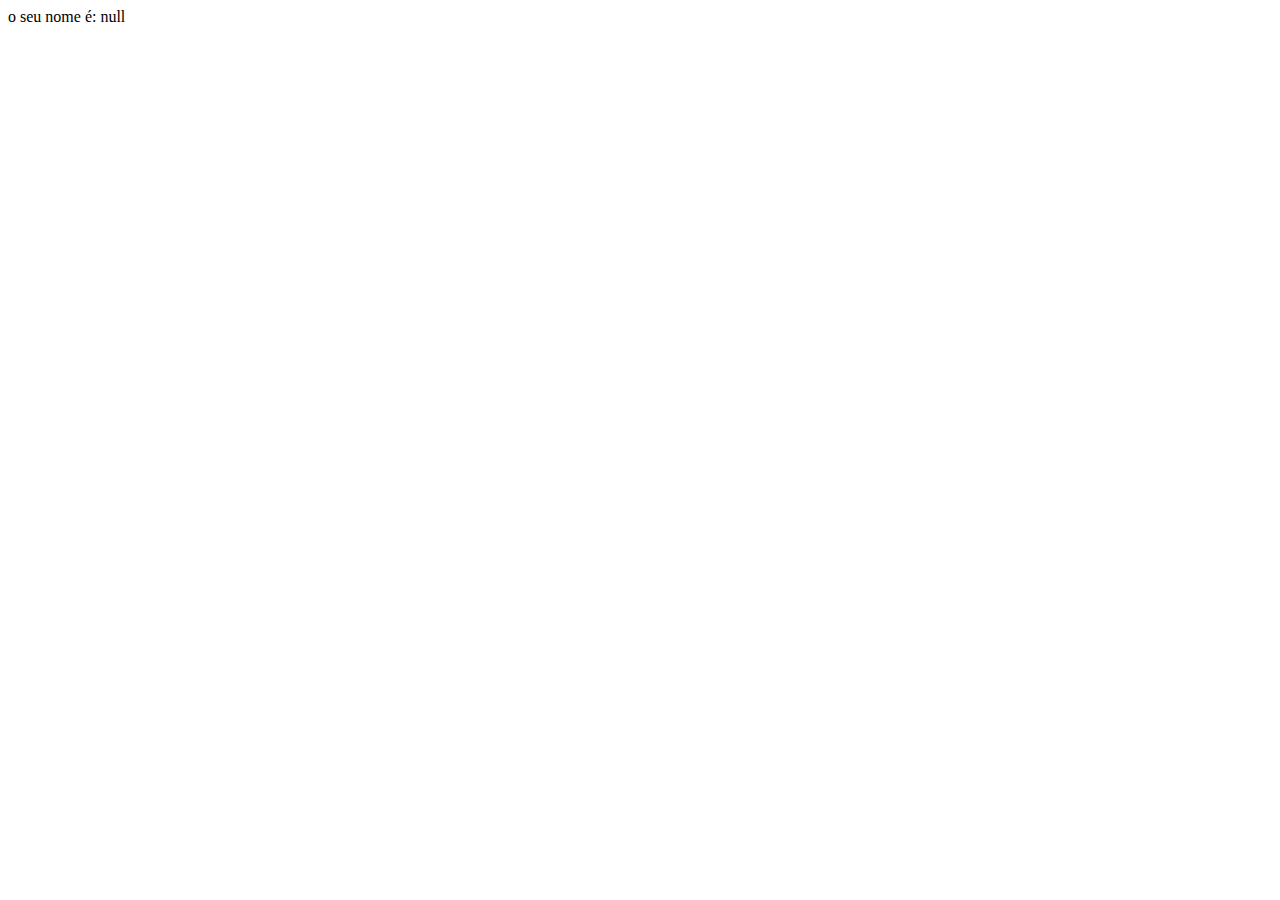
==== ex 11/index.html @ 8c3bc77a "up" ====
<!DOCTYPE html>
<html lang="en">
<head>
    <meta charset="UTF-8">
    <meta name="viewport" content="width=device-width, initial-scale=1.0">
    <title>Document</title>
</head>
<body>
    
    <script>
        const nome = prompt("digite teu nome completo")
        document.body.innerHTML += 'o seu nome é: ' 
        document.body.innerHTML += nome
    </script>
</body>
</html>
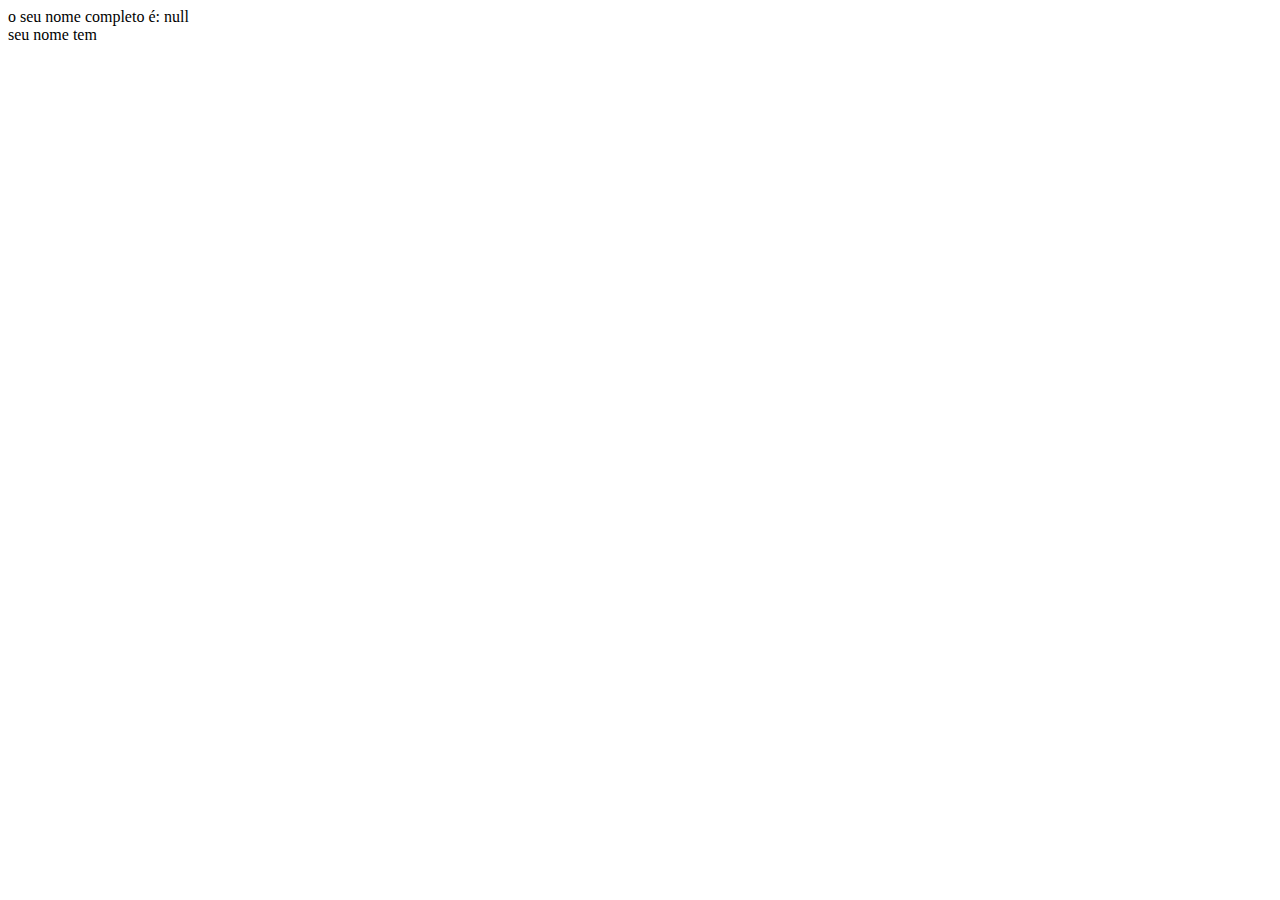
==== commit 4246577d: "opa" ====
--- a/ex 11/index.html
+++ b/ex 11/index.html
@@ -9,8 +9,21 @@
     
     <script>
         const nome = prompt("digite teu nome completo")
-        document.body.innerHTML += 'o seu nome é: ' 
+        document.body.innerHTML += "o seu nome completo é: "; 
         document.body.innerHTML += nome
+        document.body.innerHTML += "<br /> seu nome tem "
+        document.body.innerHTML += nome.length 
+        document.body.innerHTML += " letras"
+        document.body.innerHTML += "<br /> seu nome em minusculo é "
+        document.body.innerHTML += nome.toUpperCase()
+        document.body.innerHTML += "<br /> As palavras do teu nome é "
+        document.body.innerHTML += nome.split(" ")
+        document.body.innerHTML += "<br> a segunda letra do seu nome é "
+        document.body.innerHTML += nome[1]
+        document.body.innerHTML += "<br> a primeira letra A no seu nome fica em "
+        document.body.innerHTML += nome.indexOf("a")
+        document.body.innerHTML += "<br> as ultimas 3 letras no seu nome são "
+        document.body.innerHTML += nome.slice(-3)
     </script>
 </body>
 </html>